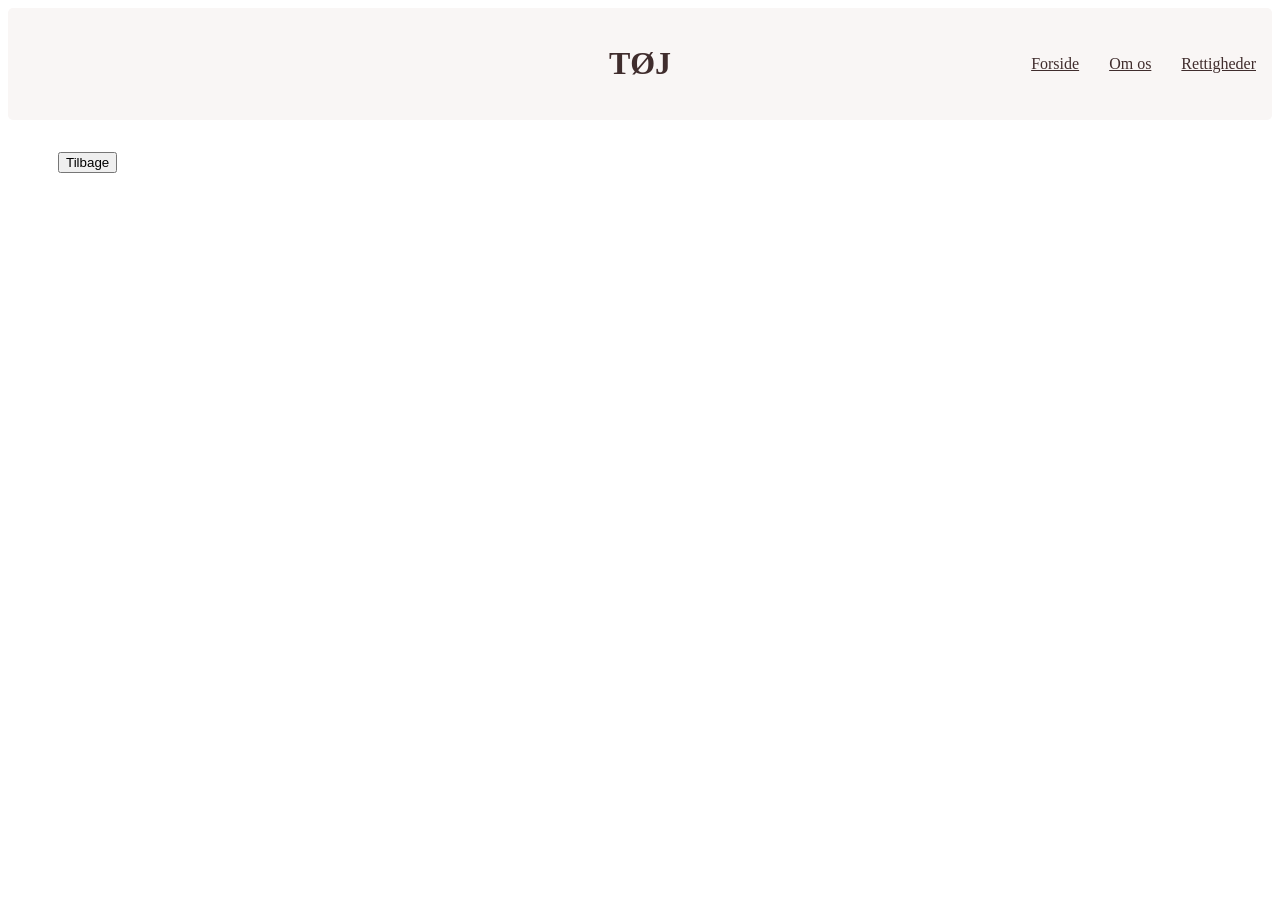
==== productdetails.html @ 24f1937b "udsolgt" ====
<!doctype html>
<html lang="en">
  <head>
    <meta charset="UTF-8" />
    <meta name="viewport" content="width=device-width, initial-scale=1.0" />
    <title>Document</title>
    <link rel="stylesheet" href="style.css" />
  </head>
  <body>
    <header>
      <h1>TØJ</h1>
      <nav>
        <a href="index.html">Forside</a>
        <a href="about.html">Om os</a>
        <a href="terms.html">Rettigheder</a>
      </nav>
    </header>
    <main>
      <button id="backbutton">Tilbage</button>
      <section id="product"></section>
      <script src="productdetails.js"></script>
    </main>
  </body>
</html>
---- style.css ----
main {
  padding: 0 50px;
  padding-top: 2rem;
}

h1 {
  color: #402d2d;
}

header {
  display: grid;
  grid-template-columns: 1fr auto 1fr;
  align-items: center;
  background-color: #f9f6f5;
  padding: 1rem;
  border-radius: 5px;
}

header h1 {
  grid-column: 2;
}
nav a {
  color: #402d2d;
}

nav {
  grid-column: 3;
  justify-self: end;
  display: flex;
  gap: 30px;
}

.produktliste {
  display: grid;
  grid-template-columns: repeat(auto-fit, minmax(250px, 1fr));
  gap: 1rem;
}

.udsolgt {
  pointer-events: none;
}
.udsolgt img {
  filter: grayscale(1);
  opacity: 0.5;
}

.udsolgt-label {
  position: absolute;
  top: 20px;
  left: 20px;

  background-color: black;
  color: white;
  padding: 0.5rem 1rem;
  font-weight: bold;
}
.tilbudslabel {
  position: absolute;
  top: 1rem;
  right: 1rem;
  padding: 1rem;
  background-color: yellow;
  color: black;
}

article {
  position: relative;
  display: grid;
  grid-template-rows: subgrid;
  grid-row: span 5;
  background-color: #f9f6f5;
  color: #402d2d;
  padding: 1rem;
}

.card {
  height: 90%;
  display: grid;
  grid-template-rows: subgrid;
  grid-row: span 5;
  gap: 1rem;
  background-color: #f9f6f5;
  color: #402d2d;
  padding: 1rem;
  border-radius: 5px;
}

img {
  width: 100%;
  height: 100%;
  object-fit: cover;
  aspect-ratio: 3/2;
}

.card-product {
  display: grid;
  grid-template-columns: 1fr 2fr;
  gap: 2rem;
  background-color: #f9f6f5;
  padding: 1rem;
  border-radius: 5px;
  color: #402d2d;
}
.product-info {
  display: flex;
  flex-direction: column;
}

#catListeContainer {
  display: grid;
  grid-template-columns: repeat(3, 1fr);
  gap: 1rem;
  a {
    padding: 2rem;
    background-color: #f9f6f5;
    text-decoration: none;
    color: black;
    text-align: center;
  }
}

@media (min-width: 800px) {
  .produktliste {
    grid-template-columns: 1fr 1fr 1fr;
  }
}

.link {
  text-decoration: none;
  color: black;
  font-family: sans-serif;
}
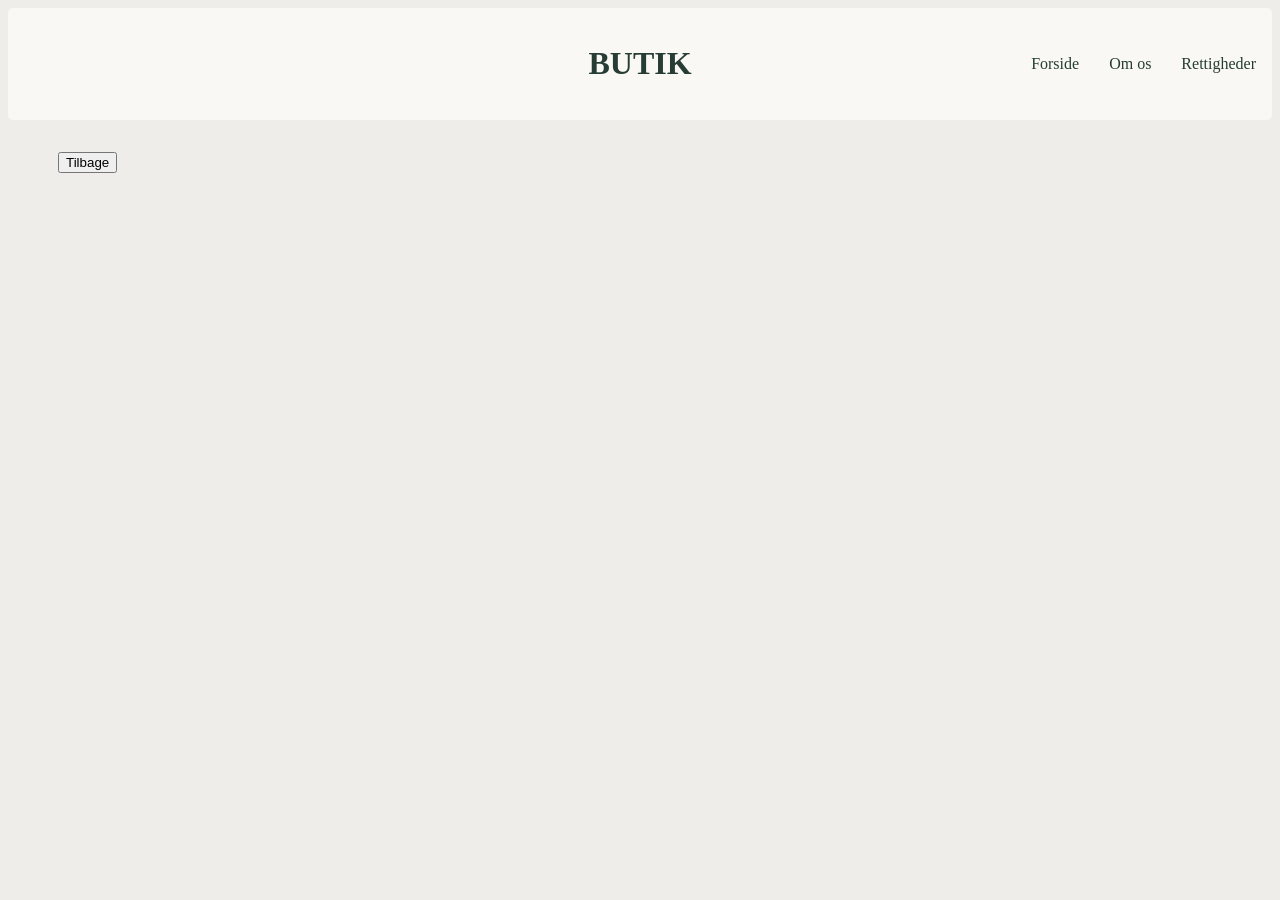
==== commit 9dad7f69: "styling" ====
--- a/productdetails.html
+++ b/productdetails.html
@@ -8,7 +8,7 @@
   </head>
   <body>
     <header>
-      <h1>TØJ</h1>
+      <h1>BUTIK</h1>
       <nav>
         <a href="index.html">Forside</a>
         <a href="about.html">Om os</a>
--- a/style.css
+++ b/style.css
@@ -2,16 +2,20 @@
   padding: 0 50px;
   padding-top: 2rem;
 }
+body {
+  background-color: #efedea;
+  color: #263c34;
+}
 
 h1 {
-  color: #402d2d;
+  color: #263c34;
 }
 
 header {
   display: grid;
   grid-template-columns: 1fr auto 1fr;
   align-items: center;
-  background-color: #f9f6f5;
+  background-color: #faf8f4;
   padding: 1rem;
   border-radius: 5px;
 }
@@ -20,7 +24,9 @@
   grid-column: 2;
 }
 nav a {
-  color: #402d2d;
+  color: #263c34;
+  text-decoration: none;
+  position: relative;
 }
 
 nav {
@@ -59,8 +65,9 @@
   top: 1rem;
   right: 1rem;
   padding: 1rem;
-  background-color: yellow;
-  color: black;
+  background-color: #557568;
+  color: white;
+  border-radius: 6px;
 }
 
 article {
@@ -68,7 +75,7 @@
   display: grid;
   grid-template-rows: subgrid;
   grid-row: span 5;
-  background-color: #f9f6f5;
+  background-color: #f8f8f8;
   color: #402d2d;
   padding: 1rem;
 }
@@ -79,10 +86,12 @@
   grid-template-rows: subgrid;
   grid-row: span 5;
   gap: 1rem;
-  background-color: #f9f6f5;
+  background-color: #faf8f4;
   color: #402d2d;
   padding: 1rem;
-  border-radius: 5px;
+  border-radius: 12px;
+  overflow: hidden;
+  box-shadow: 0 4px 12px rgba(38, 60, 52, 0.08);
 }
 
 img {
@@ -118,6 +127,61 @@
     text-align: center;
   }
 }
+.controls {
+  display: flex;
+  justify-content: space-between;
+  align-items: center;
+  gap: 2rem;
+}
+#filtre {
+  display: flex;
+  align-items: center;
+  gap: 2rem;
+  justify-content: flex-start;
+
+  width: 100%;
+  margin-left: 0;
+  margin-right: auto;
+
+  padding-bottom: 2rem;
+}
+#filtre button {
+  background-color: #dca5ad;
+  color: #263c34;
+  padding: 10px 20px;
+  border: none;
+  border-radius: 8px;
+  cursor: pointer;
+}
+#filtre button:hover {
+  transform: scale(1.05);
+  opacity: 0.8;
+  background-color: #c78998;
+}
+#sortering {
+  display: flex;
+  align-items: center;
+  gap: 1rem;
+  justify-content: flex-end;
+
+  width: 100%;
+  margin-left: 0;
+  margin-right: auto;
+
+  padding-bottom: 2rem;
+}
+#sortering button {
+  background-color: #dca5ad;
+  color: #263c34;
+  border: none;
+  border-radius: 8px;
+  cursor: pointer;
+}
+#sortering button:hover {
+  transform: scale(1.05);
+  opacity: 0.8;
+  background-color: #c78998;
+}
 
 @media (min-width: 800px) {
   .produktliste {
